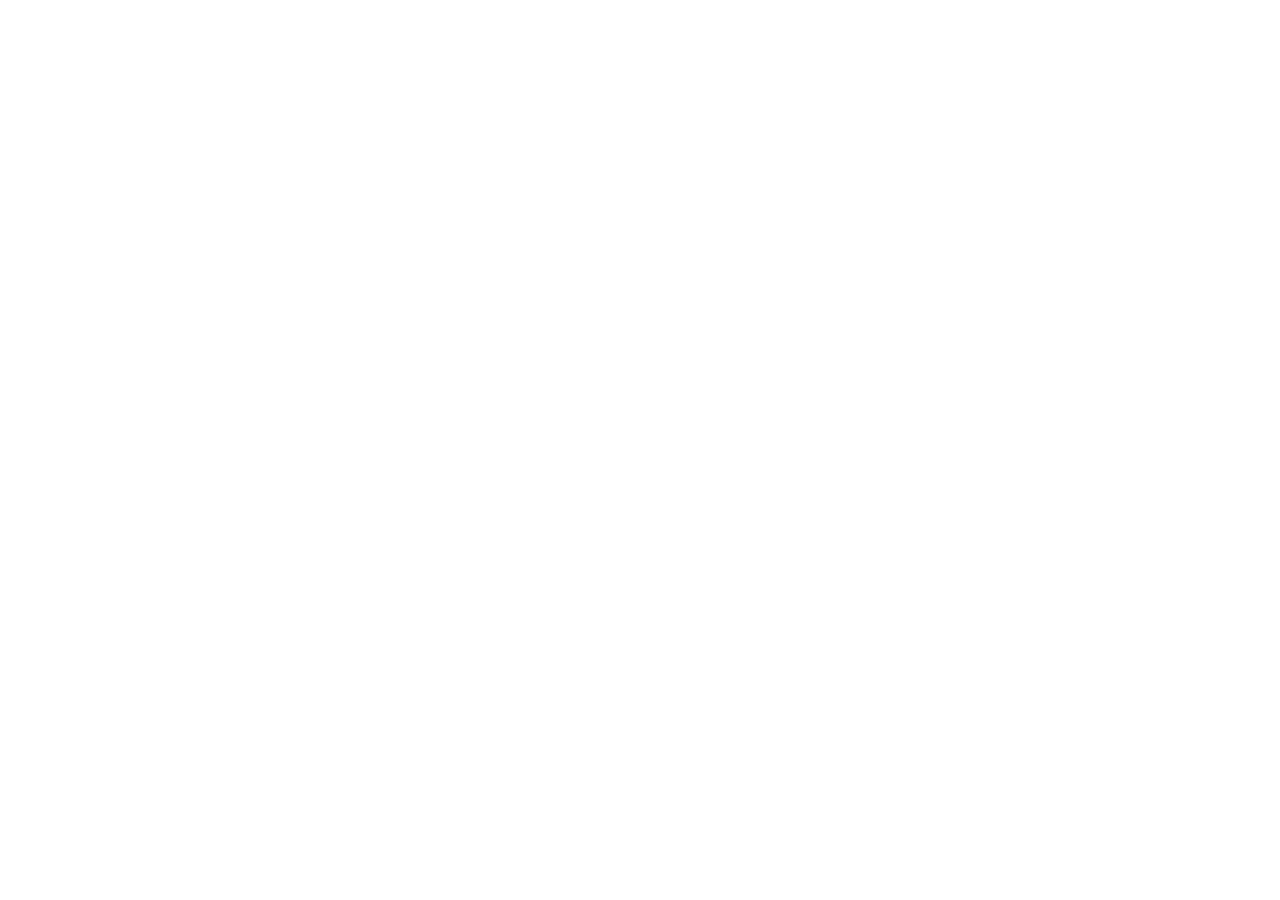
==== index.html @ 16d11bbb "first commit" ====
<!DOCTYPE html>
<html lang="es">
<head>
    <meta charset="UTF-8">
    <meta name="viewport" content="width=device-width, initial-scale=1.0">
    <title>Promises</title>
    <link rel="stylesheet" href="css/styles.css">
</head>
<body>
    

    <script src="js/main.js"></script>
</body>
</html>
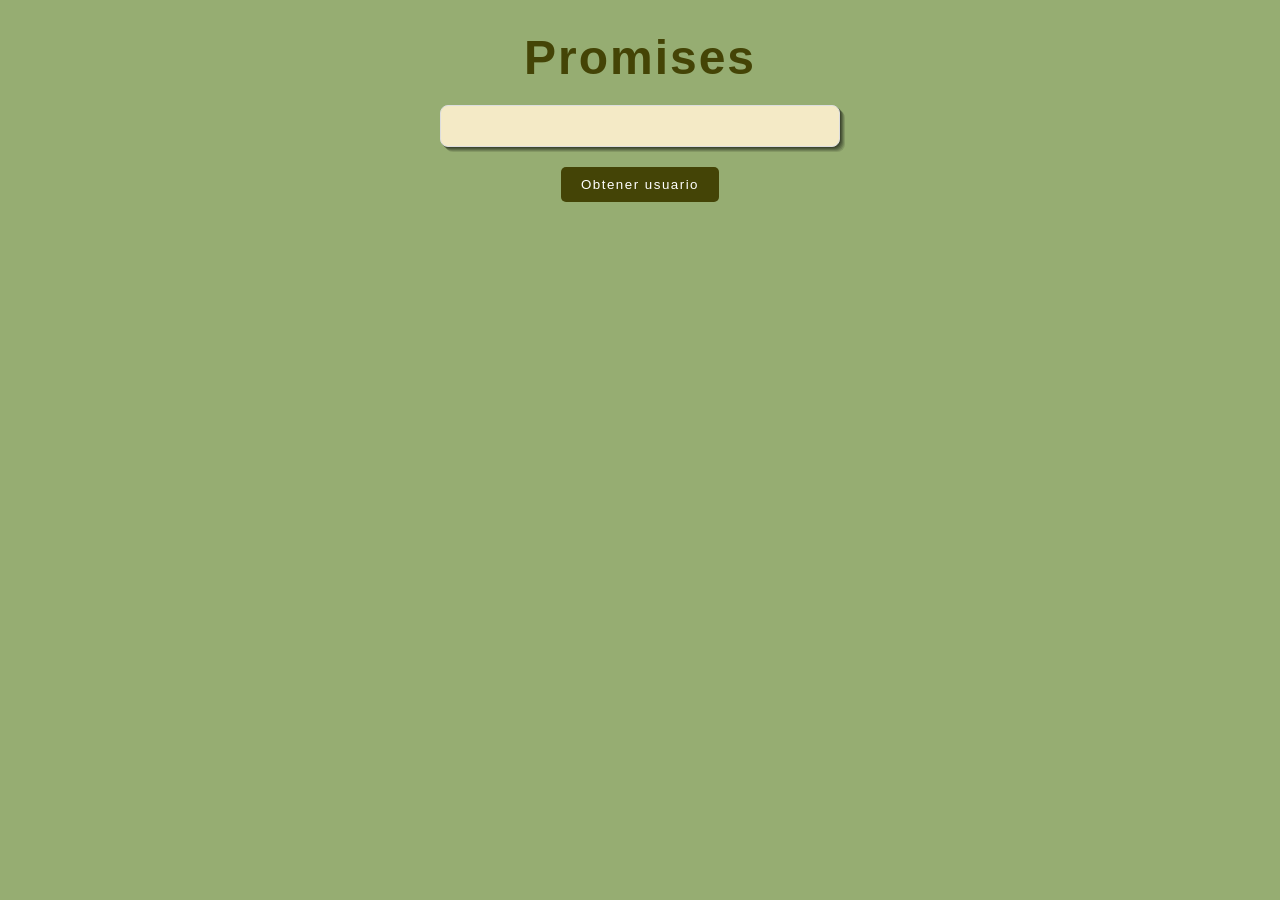
==== commit 6afdc31e: "ejercicio promises hecho cpn su css acabado" ====
--- a/index.html
+++ b/index.html
@@ -1,14 +1,22 @@
 <!DOCTYPE html>
 <html lang="es">
+
 <head>
-    <meta charset="UTF-8">
-    <meta name="viewport" content="width=device-width, initial-scale=1.0">
+    <meta charset="UTF-8" />
+    <meta name="viewport" content="width=device-width, initial-scale=1.0" />
     <title>Promises</title>
-    <link rel="stylesheet" href="css/styles.css">
+    <link rel="stylesheet" href="css/styles.css" />
 </head>
+
 <body>
-    
+    <h1>Promises</h1>
+    <div id="contenedorUsuario" class="contenedor">
+
+    </div>
+    <button id="botonObtener" type="button">Obtener usuario</button>
 
     <script src="js/main.js"></script>
 </body>
-</html>+
+</html>
+
--- a/css/styles.css
+++ b/css/styles.css
@@ -0,0 +1,50 @@
+* {
+    margin: 0;
+    padding: 0;
+    box-sizing: border-box;
+}
+
+body {
+    font-family:'Franklin Gothic Medium', 'Arial Narrow', Arial, sans-serif;
+    background: #96ad72;
+    color: #444406;
+    padding: 30px;
+    text-align: center;
+}
+
+h1 {
+    margin-bottom: 20px;
+    color: #444406;
+    letter-spacing: 2px;
+    font-size: 3rem;
+}
+
+.contenedor {
+    max-width: 400px;
+    margin: 20px auto;
+    padding: 20px;
+    background: #f4eac6;
+    border: 1px solid #ddd;
+    border-radius: 8px;
+    text-align: left;
+    box-shadow: 1px 1px 0 rgb(0 0 0 / 0.2), 2px 2px 0 rgb(0 0 0 / 0.18), 3px 3px 0 rgb(0 0 0 / 0.16), 4px 4px 0 rgb(0 0 0 / 0.14), 5px 5px 0 rgb(0 0 0 / 0.12);
+}
+
+.contenedor p {
+    margin: 10px 0;
+}
+
+button {
+    padding: 10px 20px;
+    background: #444406;
+    color: #fff;
+    border: none;
+    border-radius: 5px;
+    cursor: pointer;
+    letter-spacing: 1.5px;
+
+}
+
+button:hover {
+    background: #5e6e01;
+}
